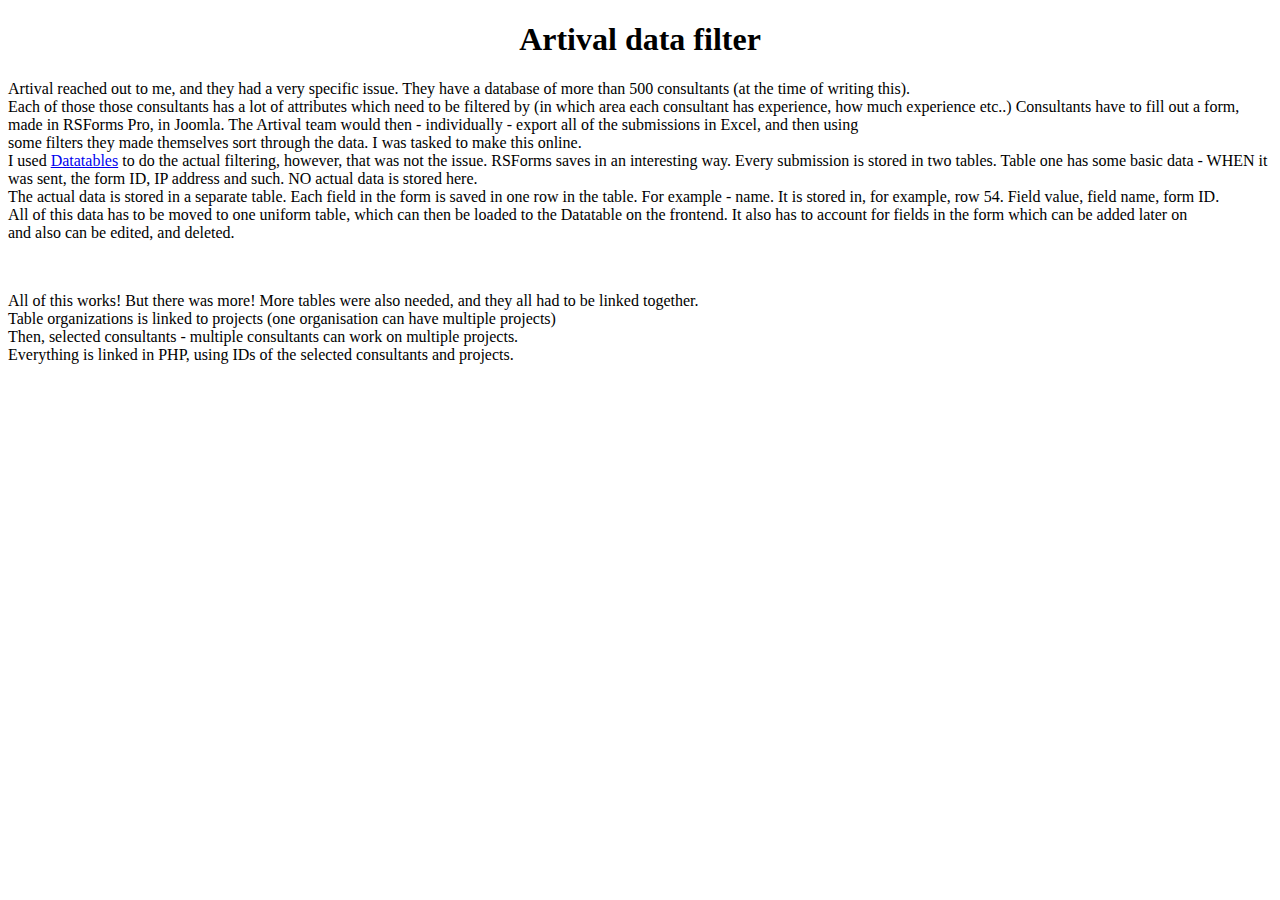
==== artival/index.html @ 6258f810 "Added Artival" ====
<!DOCTYPE html>
<html lang="en">
<head>
    <meta charset="UTF-8">
    <meta name="viewport" content="width=device-width, initial-scale=1, shrink-to-fit=no">
    <meta charset="UTF-8">
    <meta name="description" content="Artival data filter">
    <meta name="keywords" content="php, html, css, js, Artival, Imran Isak">
    <meta name="author" content="Imran Isak">
    <link rel="stylesheet" href="https://stackpath.bootstrapcdn.com/bootstrap/4.2.1/css/bootstrap.min.css" integrity="sha384-GJzZqFGwb1QTTN6wy59ffF1BuGJpLSa9DkKMp0DgiMDm4iYMj70gZWKYbI706tWS" crossorigin="anonymous">

    <title>Artival</title>
</head>
<body>
    <h1 style="text-align: center">Artival data filter</h1>
    <p>
        Artival reached out to me, and they had a very specific issue. They have a database of more than 500 consultants (at the time of writing this).<br>
        Each of those those consultants has a lot of attributes which need to be filtered by (in which area each consultant has experience, how much experience etc..)
        Consultants have to fill out a form, made in RSForms Pro, in Joomla. The Artival team would then - individually - export all of the submissions in Excel, and then using<br>
        some filters they made themselves sort through the data. I was tasked to make this online. <br>
        I used <a href="https://datatables.net/" target="_blank">Datatables</a>  to do the actual filtering, however, that was not the issue.
        RSForms saves in an interesting way. Every submission is stored in two tables. Table one has some basic data - WHEN it was sent, the form ID, IP address and such. NO actual data is stored here.<br>
        The actual data is stored in a separate table. Each field in the form is saved in one row in the table. For example - name. It is stored in, for example, row 54. Field value, field name, form ID.<br>
        All of this data has to be moved to one uniform table, which can then be loaded to the Datatable on the frontend. It also has to account for fields in the form which can be added later on<br>
        and also can be edited, and deleted.
    </p>
    <br>
    <p>
        All of this works! But there was more! More tables were also needed, and they all had to be linked together.<br>
        Table organizations is linked to projects (one organisation can have multiple projects)<br>
        Then, selected consultants - multiple consultants can work on multiple projects.<br>
        Everything is linked in PHP, using IDs of the selected consultants and projects.
    </p>
</body>
</html>
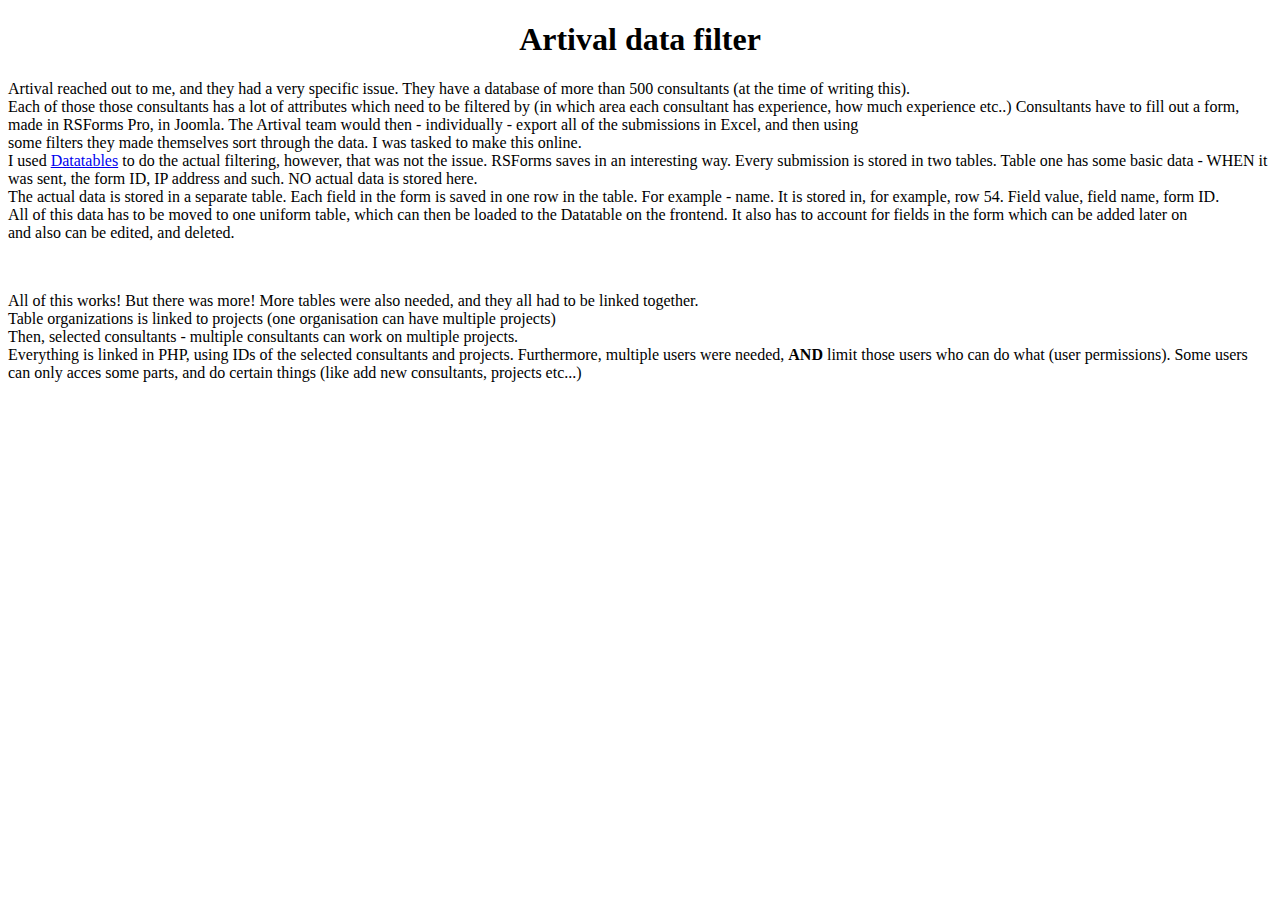
==== commit faa8a4ec: "Added to the artival page that user management is a thing." ====
--- a/artival/index.html
+++ b/artival/index.html
@@ -30,6 +30,7 @@
         Table organizations is linked to projects (one organisation can have multiple projects)<br>
         Then, selected consultants - multiple consultants can work on multiple projects.<br>
         Everything is linked in PHP, using IDs of the selected consultants and projects.
+        Furthermore, multiple users were needed, <b>AND</b> limit those users who can do what (user permissions). Some users can only acces some parts, and do certain things (like add new consultants, projects etc...)
     </p>
 </body>
 </html>